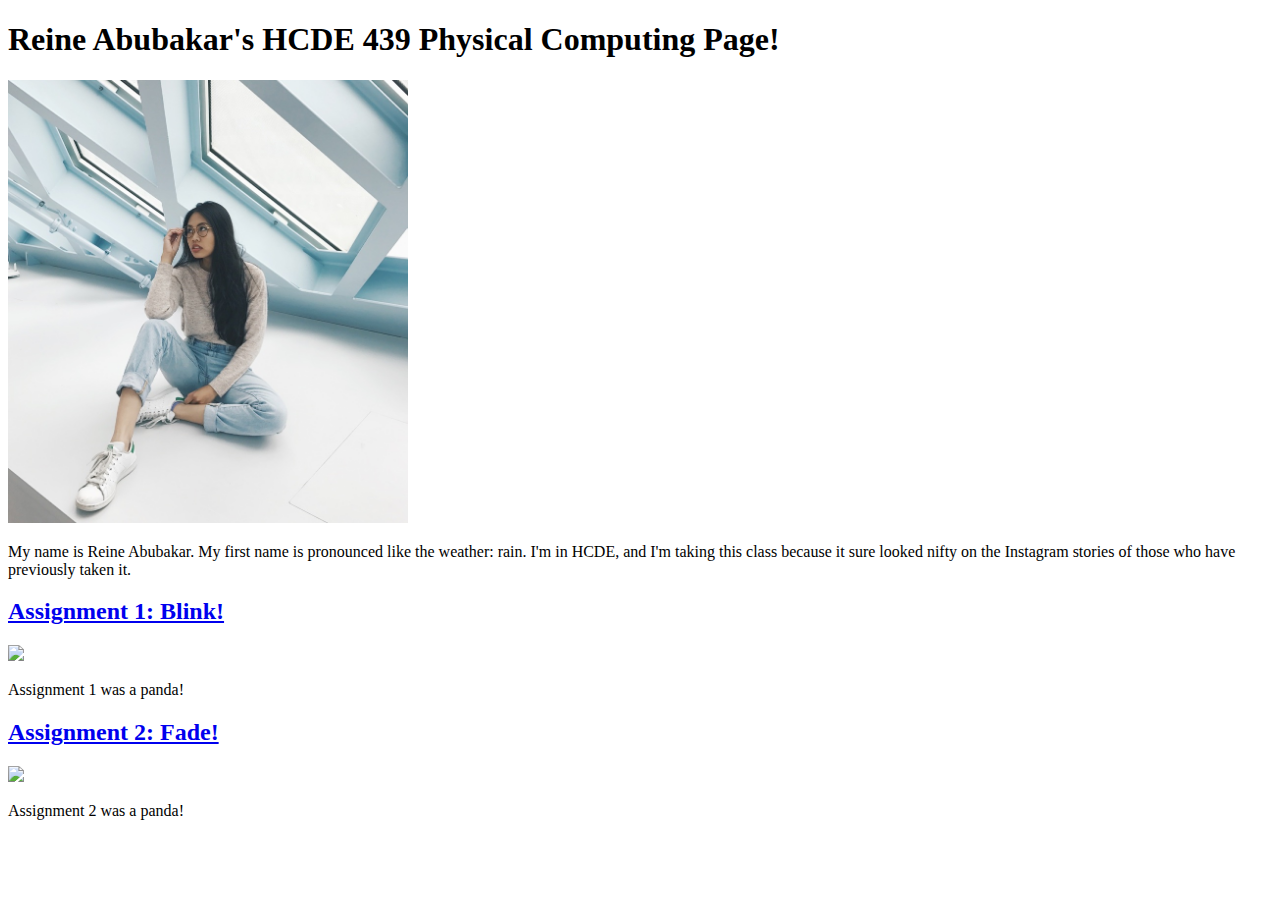
==== index.html @ 3e81d61c "Updated with name" ====
<!DOCTYPE html> 
<html> 
    <head> 
        <meta charset="utf-8"> 
        <meta name="viewport" content="width=device-width, maximum-scale=1.0" />

        <title>Example Student's HCDE 439 Physical Computing Page!</title> 

        <link href="style.css" media="screen" rel="stylesheet" type="text/css" />

    </head> 
    <body> 

        <div class="header">
            <h1>Reine Abubakar's HCDE 439 Physical Computing Page!</h1>
            <p>
            <img src="reine.jpg" width=400></a>
            </p>
            <p>
            My name is Reine Abubakar. My first name is pronounced like the weather: rain. I'm in HCDE, and I'm taking this class because it sure looked nifty on the Instagram stories of those who have previously taken it. 
            </p>
        </div>
        <div class="assignments">

            <div class="assignment">
              <a href="assignment1.html"><h2>Assignment 1: Blink!</h2>
                  <img src="red-panda.jpg" width=250></a>
                <p>
		Assignment 1 was a panda!
                </p>
            </div>

            <div class="assignment">
              <a href="assignment2.html"><h2>Assignment 2: Fade!</h2>
                  <img src="red-panda.jpg" width=250></a>
                <p>
		Assignment 2 was a panda!
                </p>
            </div>
	</div>
    </body>
</html>
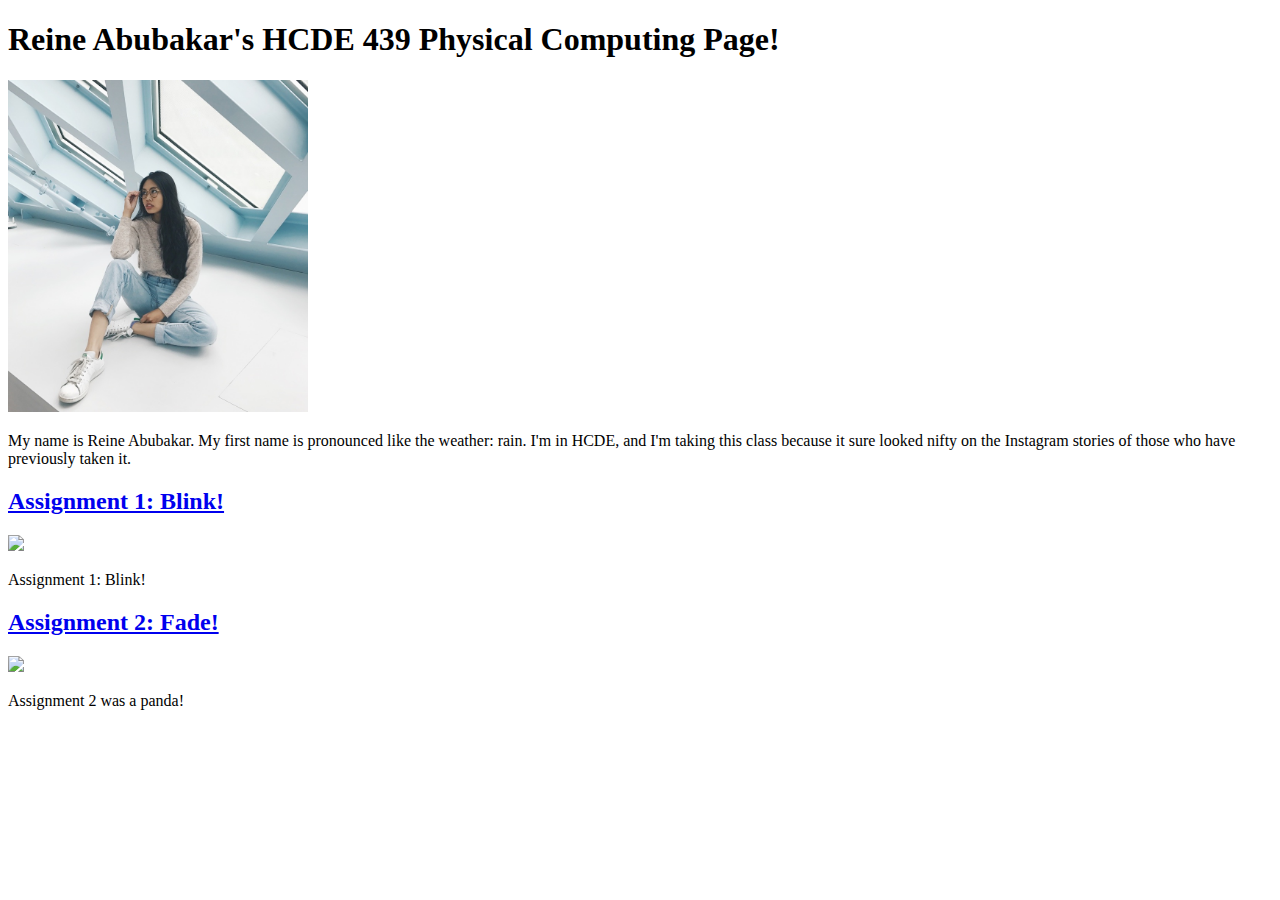
==== commit 51801b02: "Adjust index page" ====
--- a/index.html
+++ b/index.html
@@ -14,7 +14,7 @@
         <div class="header">
             <h1>Reine Abubakar's HCDE 439 Physical Computing Page!</h1>
             <p>
-            <img src="reine.jpg" width=400></a>
+            <img src="reine.jpg" width=300></a>
             </p>
             <p>
             My name is Reine Abubakar. My first name is pronounced like the weather: rain. I'm in HCDE, and I'm taking this class because it sure looked nifty on the Instagram stories of those who have previously taken it. 
@@ -24,15 +24,15 @@
 
             <div class="assignment">
               <a href="assignment1.html"><h2>Assignment 1: Blink!</h2>
-                  <img src="red-panda.jpg" width=250></a>
+                  <img src="circuit.gif" width=250></a>
                 <p>
-		Assignment 1 was a panda!
+		Assignment 1: Blink!
                 </p>
             </div>
 
             <div class="assignment">
               <a href="assignment2.html"><h2>Assignment 2: Fade!</h2>
-                  <img src="red-panda.jpg" width=250></a>
+                  <img src="a2fade.gif" width=250></a>
                 <p>
 		Assignment 2 was a panda!
                 </p>
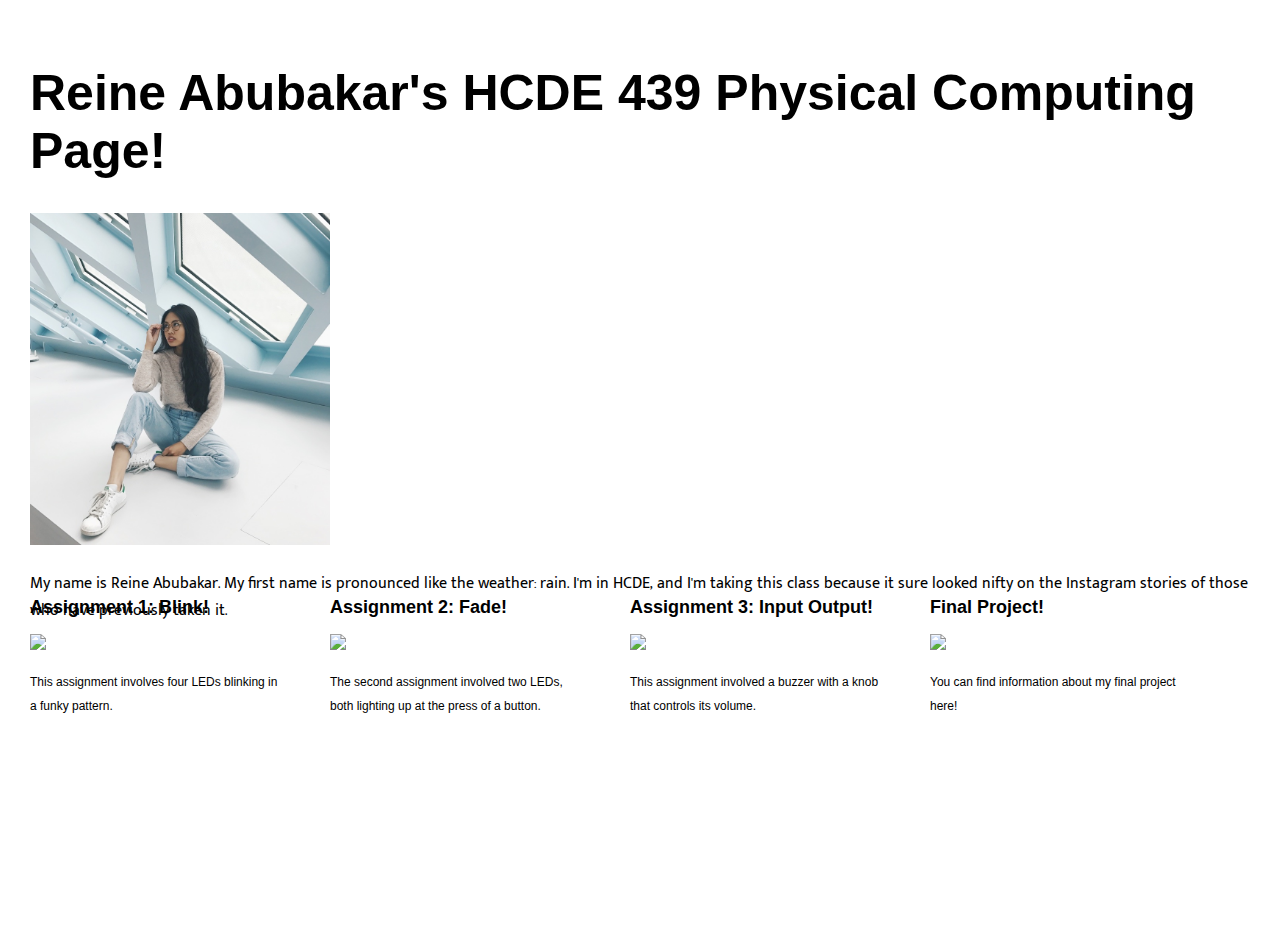
==== commit ae9d61c1: "A3 and final project proposal uploaded" ====
--- a/index.html
+++ b/index.html
@@ -26,7 +26,7 @@
               <a href="assignment1.html"><h2>Assignment 1: Blink!</h2>
                   <img src="circuit.gif" width=250></a>
                 <p>
-		Assignment 1: Blink!
+		This assignment involves four LEDs blinking in a funky pattern. 
                 </p>
             </div>
 
@@ -34,9 +34,27 @@
               <a href="assignment2.html"><h2>Assignment 2: Fade!</h2>
                   <img src="a2fade.gif" width=250></a>
                 <p>
-		Assignment 2 was a panda!
+		The second assignment involved two LEDs, both lighting up at the press of a button.
                 </p>
             </div>
+
+
+  <div class="assignment">
+              <a href="assignment3.html"><h2>Assignment 3: Input Output!</h2>
+                  <img src="a3inputoutput.gif" width=250></a>
+                <p>
+		This assignment involved a buzzer with a knob that controls its volume.
+                </p>
+            </div>
+
+  <div class="assignment">
+              <a href="finalproject.html"><h2>Final Project!</h2>
+                  <img src="finalprojectsketches.jpg" width=250></a>
+                <p>
+		You can find information about my final project here!
+                </p>
+            </div>
+
 	</div>
     </body>
 </html>
--- a/style.css
+++ b/style.css
@@ -0,0 +1,76 @@
+@import url('https://fonts.googleapis.com/css?family=Mukta+Malar');
+
+
+html, body {
+  padding: 0 0 0 0;
+  margin: 0;
+  font-family: 'Mukta Malar', 'helvetica', 'arial', 'sans';
+}
+
+h1,h2,h3,h4 {
+  font-family: 'helvetica', 'arial', 'sans';
+  }
+
+
+a {
+  color: #000;
+}
+
+.header {
+  background: #fff;
+  color: #000;
+  height: 500px;
+  padding: 30px 30px 30px;
+}
+
+.header h1 {
+  font-size: 50px;
+  }
+
+.assignment {
+  font-size: 12px;
+  line-height: 24px;
+  font-family: 'helvetica', 'arial', 'sans';
+  padding: 20px 20px 20px 30px;
+  width: 250px;
+  height: 350px;
+  float: left;
+}
+
+.assignment a {
+    color: #000;
+    text-decoration: none;
+}
+
+.assignment a:hover {
+  background: #F06;
+  color: #F06;
+  text-decoration: none;
+}
+
+code {
+  display: block;
+  white-space: pre-wrap;
+}
+
+
+.footer {
+    width: 1100px;
+    float: left;
+    padding: 300px 0px 30px 30px;
+}
+
+.widebody {
+    width: 800px;
+    padding: 0px 30px 30px 30px;
+}
+
+.widebody a {
+}
+
+.widebody a:hover {
+  background: #F06;
+  color: #FFF;
+  text-decoration: none;
+}
+
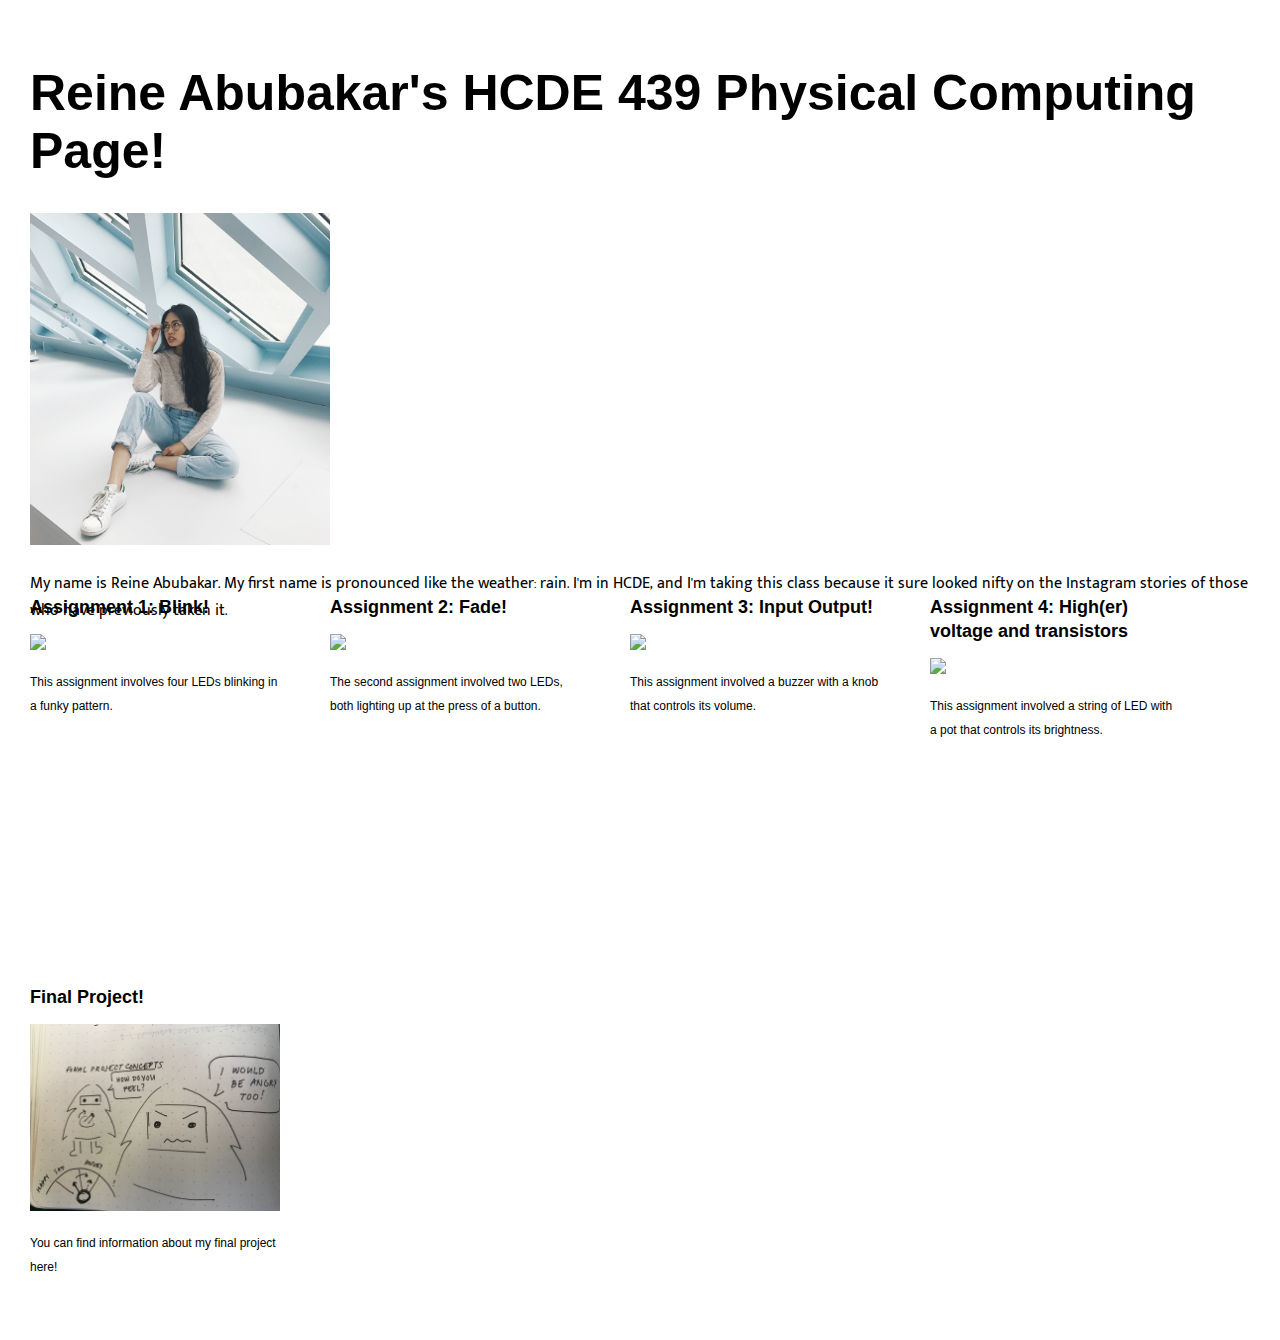
==== commit 0011e8a3: "Adding assignment 4 and updating final assignment" ====
--- a/index.html
+++ b/index.html
@@ -48,8 +48,16 @@
             </div>
 
   <div class="assignment">
+              <a href="assignment4.html"><h2>Assignment 4: High(er) voltage and transistors</h2>
+                  <img src="a4highervoltage.gif" width=250></a>
+                <p>
+		This assignment involved a string of LED with a pot that controls its brightness.
+                </p>
+            </div>
+
+  <div class="assignment">
               <a href="finalproject.html"><h2>Final Project!</h2>
-                  <img src="finalprojectsketches.jpg" width=250></a>
+                  <img src="finalprojectsketches.JPG" width=250></a>
                 <p>
 		You can find information about my final project here!
                 </p>
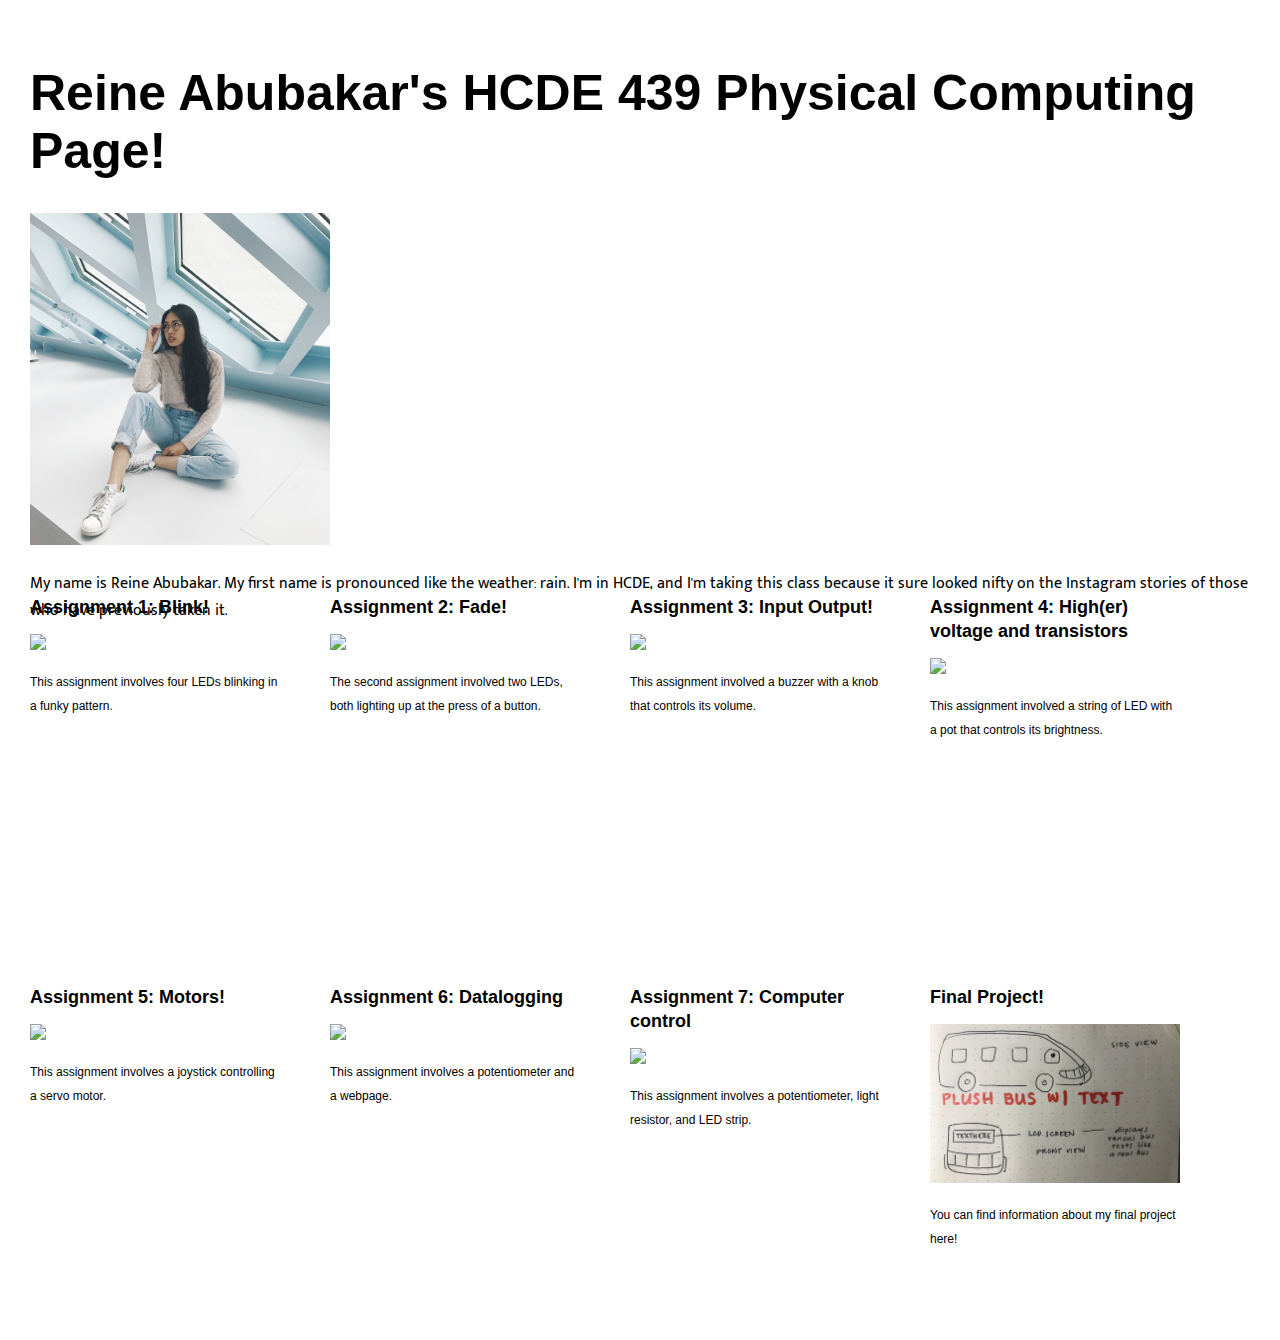
==== commit 22d9e24a: "Assignment 7 submission" ====
--- a/index.html
+++ b/index.html
@@ -56,6 +56,30 @@
             </div>
 
   <div class="assignment">
+              <a href="assignment5.html"><h2>Assignment 5: Motors!</h2>
+                  <img src="a5motors.gif" width=250></a>
+                <p>
+		This assignment involves a joystick controlling a servo motor.
+                </p>
+            </div>
+
+  <div class="assignment">
+              <a href="assignment6.html"><h2>Assignment 6: Datalogging</h2>
+                  <img src="a6datalogging.gif" width=250></a>
+                <p>
+		This assignment involves a potentiometer and a webpage.
+                </p>
+            </div>
+
+  <div class="assignment">
+              <a href="assignment7.html"><h2>Assignment 7: Computer control</h2>
+                  <img src="a7.gif" width=250></a>
+                <p>
+		This assignment involves a potentiometer, light resistor, and LED strip.
+                </p>
+            </div>
+
+  <div class="assignment">
               <a href="finalproject.html"><h2>Final Project!</h2>
                   <img src="finalprojectsketches.JPG" width=250></a>
                 <p>
